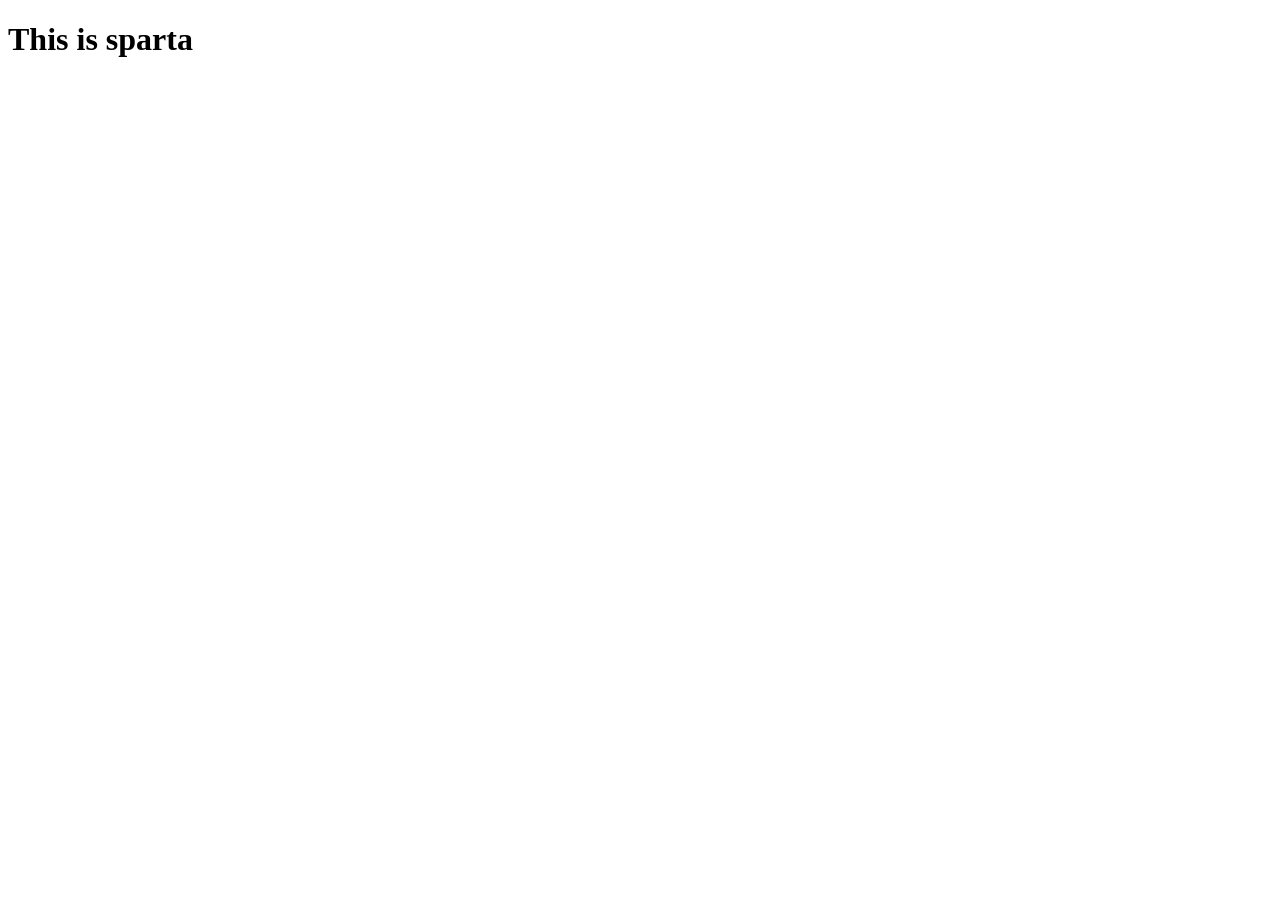
==== index.html @ 880bbfa3 "hello, it's my first commit from vsc" ====
<!DOCTYPE html>
<html lang="en">
<head>
    <meta charset="UTF-8">
    <meta name="viewport" content="width=device-width, initial-scale=1.0">
    <title>Document</title>

</head>
<body>
    <h1>This is sparta</h1>
    
</body>
</html>
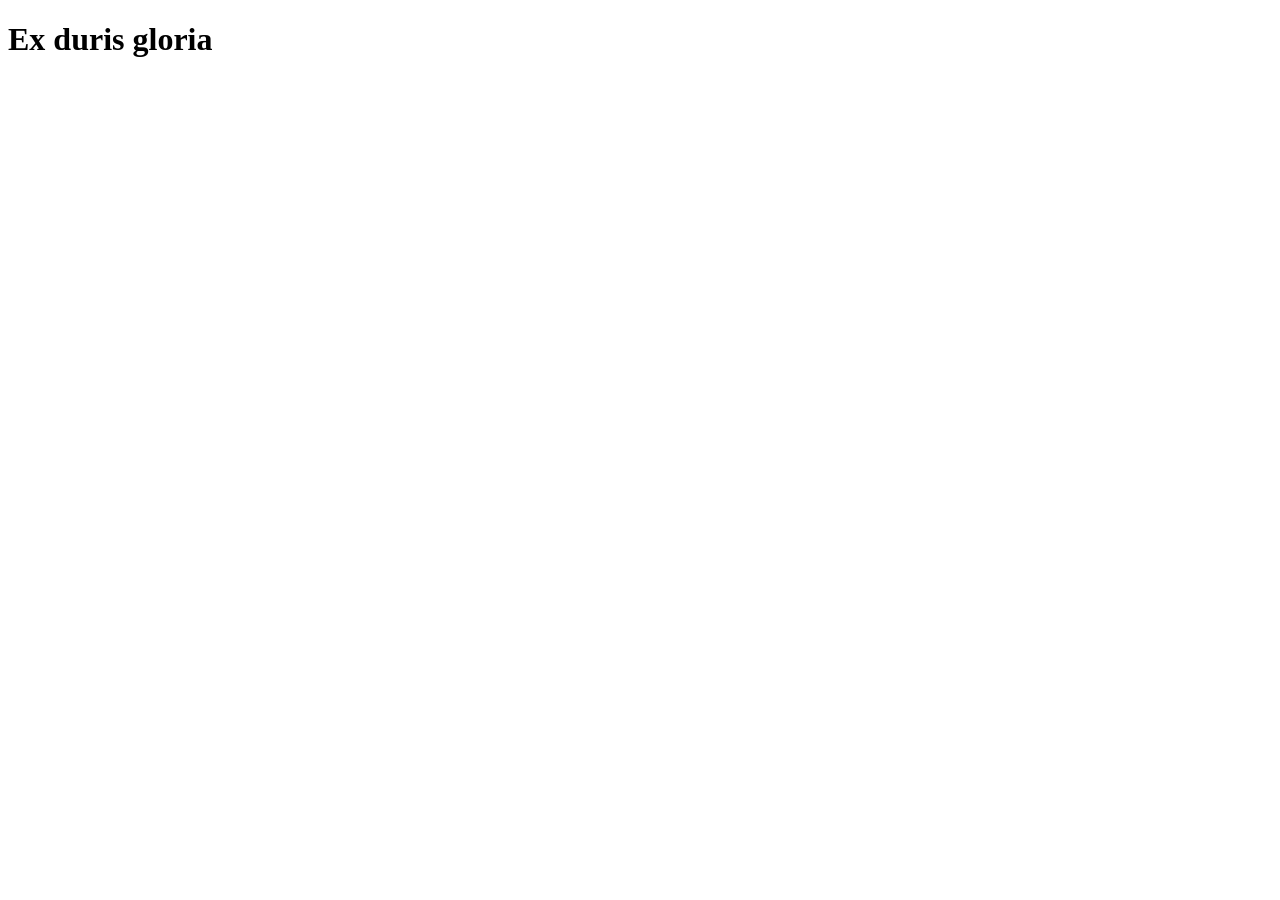
==== commit fa696a16: "Update index.html" ====
--- a/index.html
+++ b/index.html
@@ -4,10 +4,8 @@
     <meta charset="UTF-8">
     <meta name="viewport" content="width=device-width, initial-scale=1.0">
     <title>Document</title>
-
 </head>
 <body>
-    <h1>This is sparta</h1>
-    
+   <h1>Ex duris gloria</h1>
 </body>
-</html>+</html>
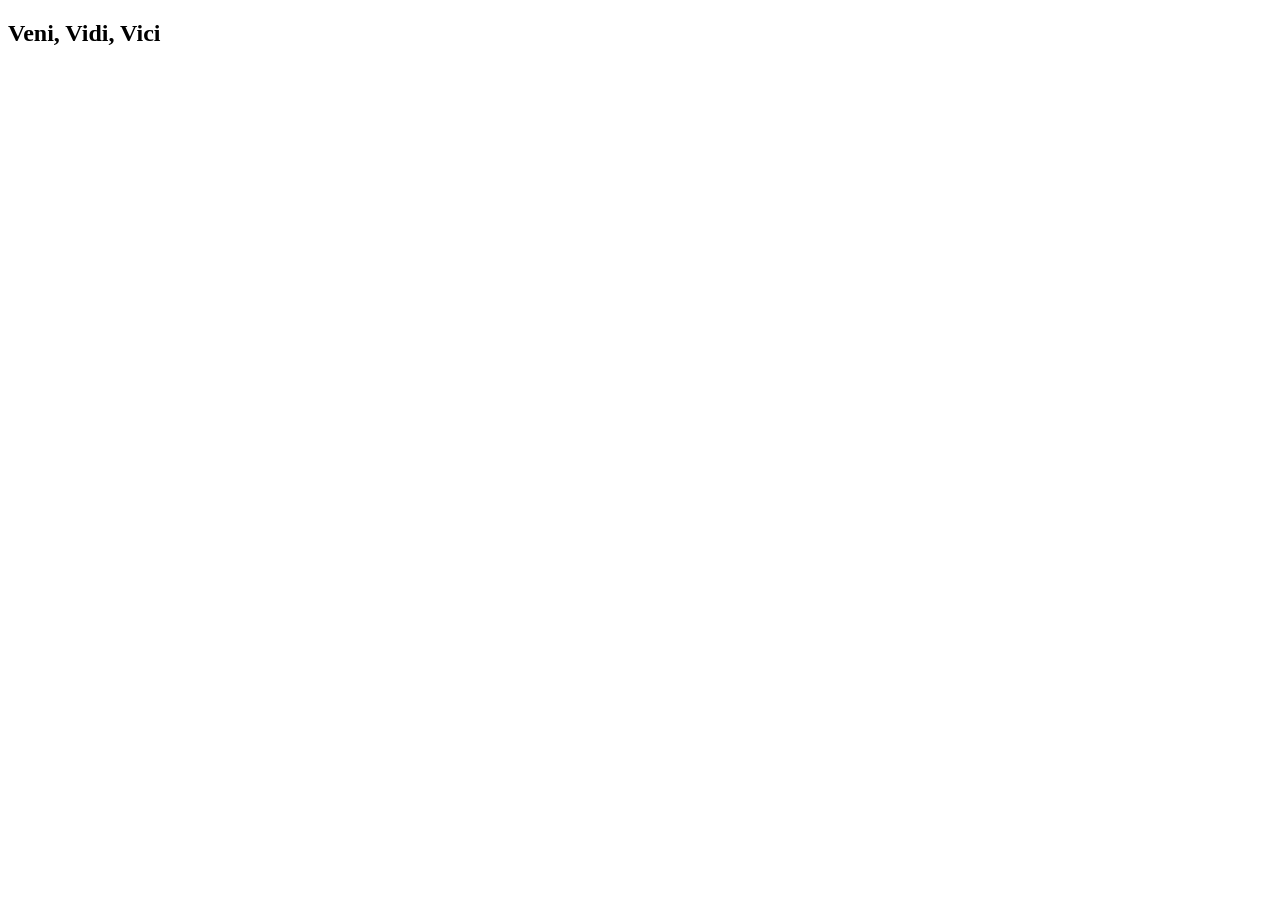
==== commit 4bb05ecd: "ragaca" ====
--- a/index.html
+++ b/index.html
@@ -6,6 +6,6 @@
     <title>Document</title>
 </head>
 <body>
-   <h1>Ex duris gloria</h1>
+    <h2>Veni, Vidi, Vici</h2>
 </body>
-</html>
+</html>
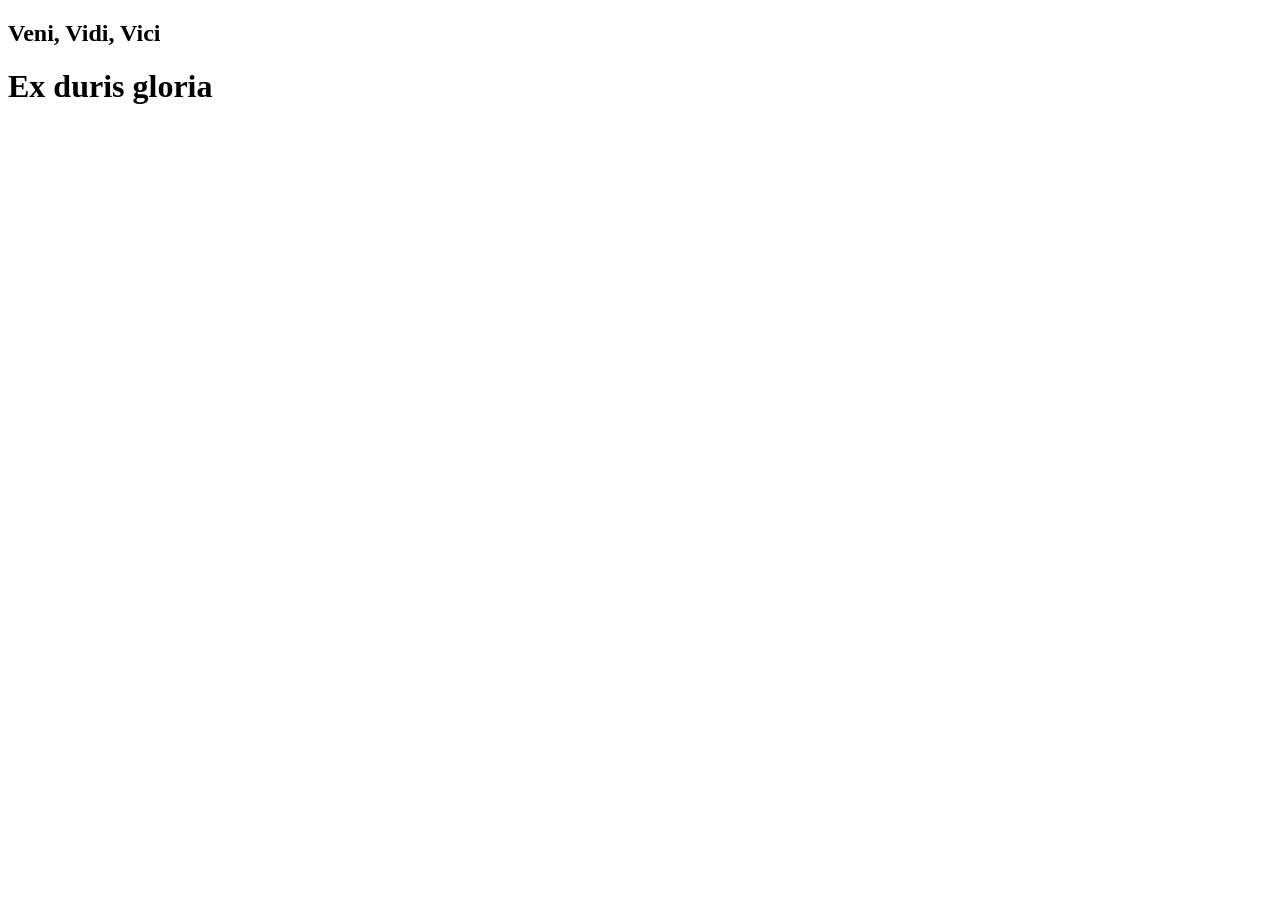
==== commit 30aed710: "sxvas" ====
--- a/index.html
+++ b/index.html
@@ -7,5 +7,6 @@
 </head>
 <body>
     <h2>Veni, Vidi, Vici</h2>
+   <h1>Ex duris gloria</h1>
 </body>
-</html>+</html>
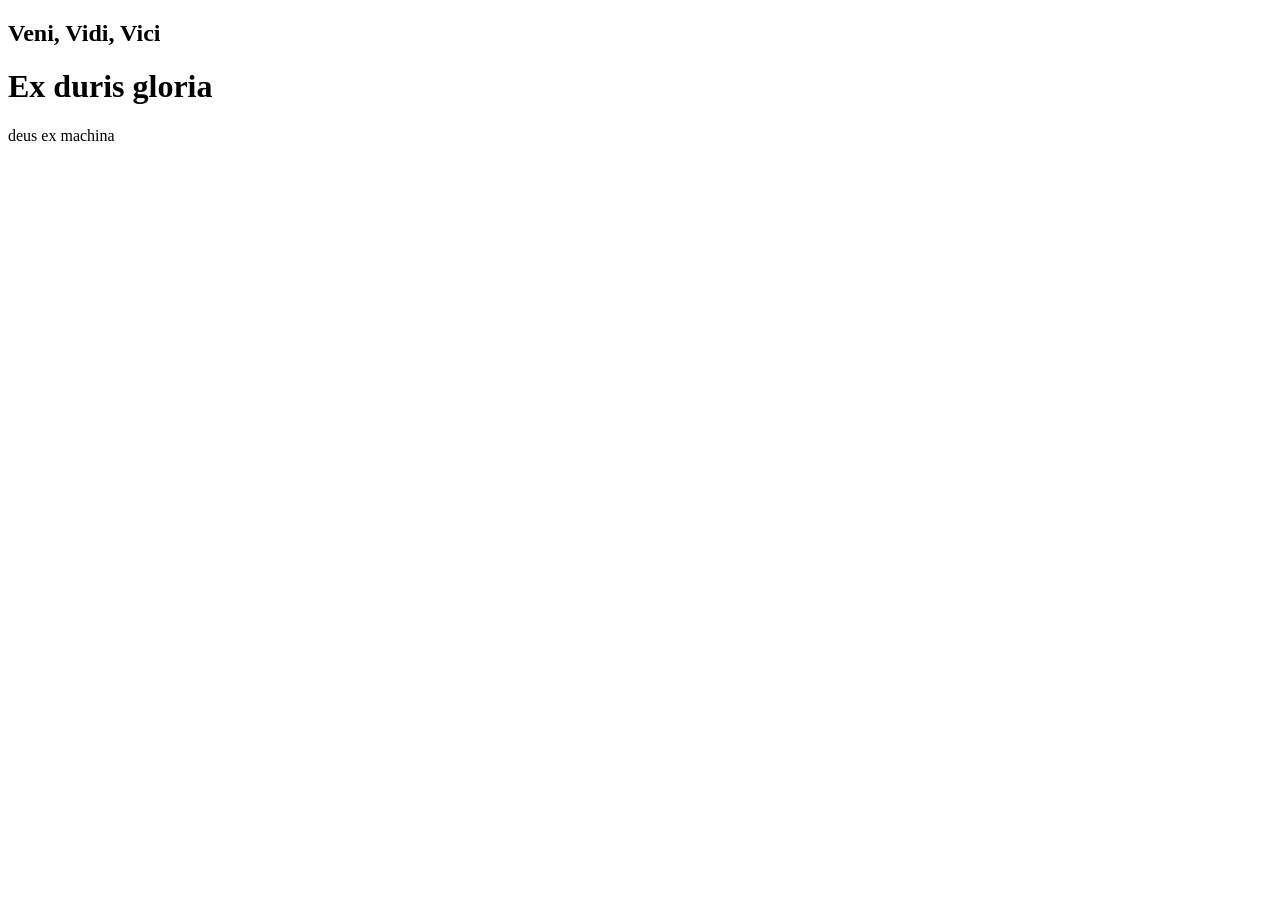
==== commit e50043ff: "hjv" ====
--- a/index.html
+++ b/index.html
@@ -8,5 +8,6 @@
 <body>
     <h2>Veni, Vidi, Vici</h2>
    <h1>Ex duris gloria</h1>
+   <p>deus ex machina</p>
 </body>
 </html>
